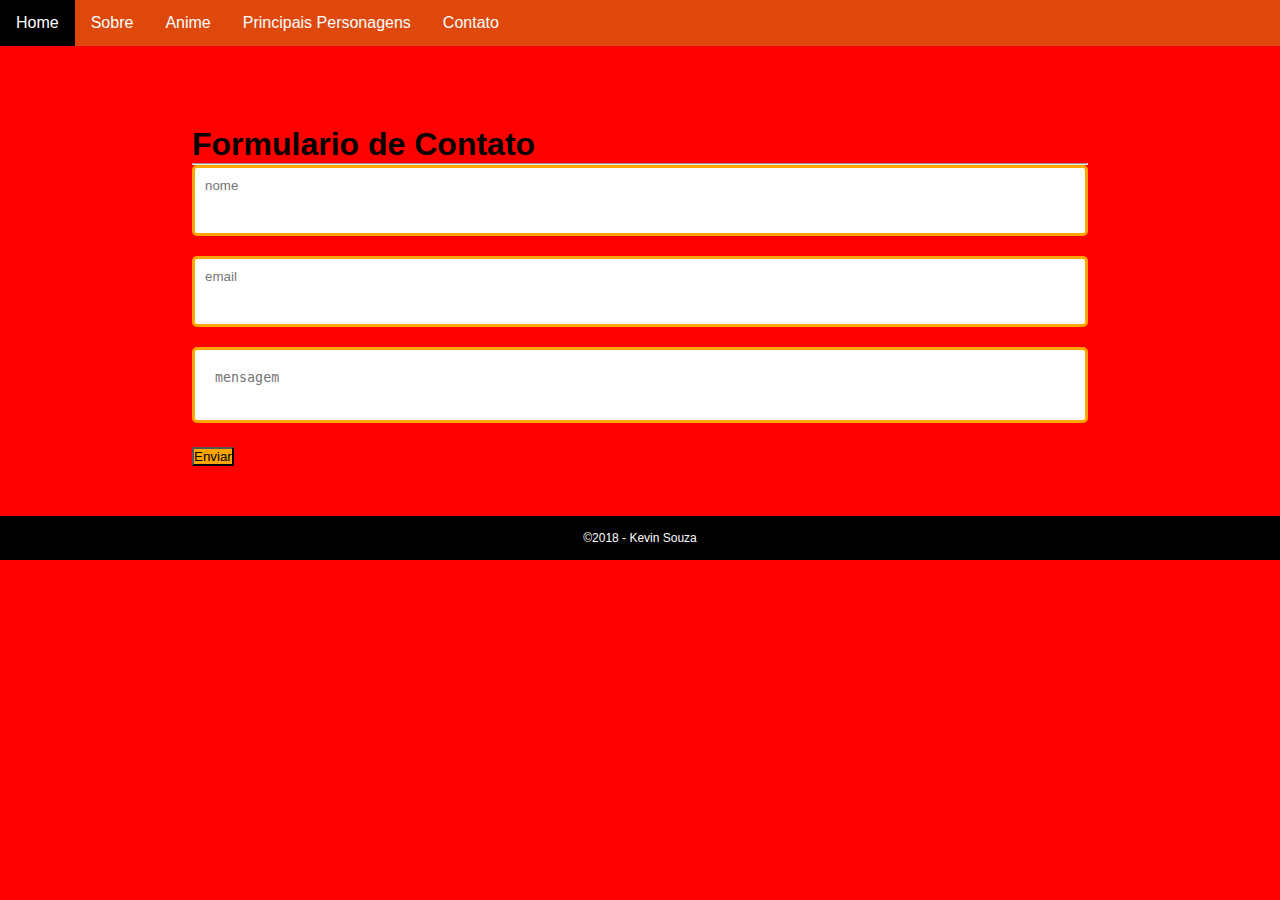
==== ProjetoAssis/Projeto/contato.html @ 1bfbda67 "ProjetoAssis" ====
<!DOCTYPE html>
<html lang="pt-br">
<head>
	<meta charset="UTF-8">
	<title>Contato</title>
	<link rel="icon" href="imagens/favi.jpg">

		<!-- Link com a folha de estilo -->
	<link rel="stylesheet" href="css/style.css"> 
    <script src="https://ajax.googleapis.com/ajax/libs/jquery/3.3.1/jquery.min.js"></script>
    <meta name="viewport" content="width=device-width,  initial-scale=1.0">
    <meta name = "description" content = "Site do anime Bleach fictício">
</head>
<body>

		    <!-- inicio da divisão do menu navbar -->
    <nav class="Menu">
    
 
        <a href="#" class="Mobile">&#9776; Menu</a>
        <div class="navbar">
        <a href="index.html">Home</a>
        <a href="sobre.html">Sobre</a>
        <a href="conteudo/anime.html">Anime</a>
         <a href="conteudo/principais.html">Principais Personagens</a>
        <a href="contato.html">Contato</a>
    
    </div><!-- fim da divisão do menu navbar -->

	</nav>


        <!-- Formulário de contato -->
        <div id="contato">
            <h1>Formulario de Contato</h1>
            <hr>
            <form action="formulario.php" method="POST">
                <input type="text" name="nome" placeholder="nome">
                <input type="text" name="email" placeholder="email">

                <textarea name="mensagem" placeholder="mensagem"></textarea>
                <input type="submit" value="Enviar">

            </form>

        </div>


            <footer>
            <p>©2018 - Kevin Souza</p>      
        </footer> 



<script src="js/menuresponsivo.js"></script>
<script src="js/fixamenu.js"></script>
<script src="js/removeclick.js"></script>




</body>
</html>
---- ProjetoAssis/Projeto/css/style.css ----
/**
* 
* @author - Kevin Souza
Projeto Assis
* Data 29/10/2018
*/

@import url('https://fonts.googleapis.com/css?family=Open+Sans');
@import url('https://fonts.googleapis.com/css?family=Montserrat:700');


body{
	font-family: 'Open Sans', sans-serif;
	font-size: 1em; /*1 em = 16px */
	background-color: red;
} 


*{
	margin: 0px;
	padding: 0px;
}

img{
	max-width: 100%;
}


.Mobile{
	display: none;
}

.Layout{
	height: 350px;
	padding-top: 200px;
	background-attachment: fixed;
	background-size: cover;
	background-position: center;
}

.Layout p{
	text-align: center;
	color: #e3e4e5;
	font-size: 2.5em;
}

.DivTexto{
	background-color: #FF530D;
	color: black;


}

.Destaque{
	padding: 150px 0px 150px 0px; /*box model*/
	max-width: 1024px;
	margin: 0 auto;

}

/**** Menu ********/



*{
	box-sizing: border-box;
}
body{
	margin: 0;
}
.navbar{
	overflow: hidden;
	background-color: #DE490B;
	font-family: arial;

}
.navbar a{
	float: left;
	font-size: 12pt;
	color: white;
	padding: 14px 16px;
	text-decoration: none; /* tirando o sublinhado de baixo das letras */

	
}

.Fixar{
	position: fixed;
	top: 0;
	z-index: 3;
	transition: ease 1s;
	width: 100%;
}


.navbar a:hover, .dropdown:hover .dropbtn{
	background-color: black;
	
}

footer{
	width: 100%;
	background-color: black;
	margin-top: 50px;
	padding-top: 15px;
	padding-bottom: 15px;
	text-align: center;
	color: #ffffff;
	font-size: 0.75em;	
}

footer img{
	margin-left: 10px;
	
}


/**** configurando video *****/
.video{
	width: 350px;
	height: 300px;
}



	/********** Formulario de contato ***********/
	#contato{
		padding-top: 80px;
		width: 70%;
		margin: 0 auto;
		
	}

	#contato input[type=text]{
		width: 100%;
		padding: 10px 10px 40px 10px;
		border-radius: 5px;
		border: 3px solid orange;
		margin-bottom: 20px;

	}

	#contato textarea{
		width: 100%;
		padding: 20px;
		border-radius: 5px;
		border: 3px solid orange;
		margin-bottom: 20px;
		resize: none;

	}

	#contato input[type=submit]{
		background-color: orange;

	}

	/********* 1 Ponto de Quebra ****/

	@media screen and (max-width: 768){
		img{
			max-width: 100%;
		}


	}


		/********* 2 Ponto de Quebra ****/

	@media screen and (max-width: 1024){
		img{
			max-width: 100%;
		}


	}

/************* Smartphone ***************/

@media screen and (max-width: 480px){
	
	/******** principal ********/

	body{
		margin: 0px;


	}

	img{
	max-width: 100%;
}

	#banner{
	margin-top: 0px;
}

	#main{
		margin: 0px;

	}


	
	/********** menu **********/
	.Mobile{
		display: block;
		background-color: #FF530D;
		color: white;
		text-decoration: none;
		padding: 15px;
	}


	nav div a{
		float: none;
		width: 100%;
		text-align: left;
		transition: all 0s;
		background-color: #FF530D;
		padding-left: 40px;
		display: none;
		

	}	
}

/** Carrousel **/

/** {box-sizing: border-box}*/
body {font-family: Verdana, sans-serif; margin:0}
.mySlides {display: none}
img {vertical-align: middle;}

/* Slideshow container */
.slideshow-container {
  max-width: 1000px;
  position: relative;
  margin: auto;
}

/* Next & previous buttons */
.prev, .next {
  cursor: pointer;
  position: absolute;
  top: 50%;
  width: auto;
  padding: 16px;
  margin-top: -22px;
  color: white;
  font-weight: bold;
  font-size: 18px;
  transition: 0.6s ease;
  border-radius: 0 3px 3px 0;
}

/* Position the "next button" to the right */
.next {
  right: 0;
  border-radius: 3px 0 0 3px;
}

/* On hover, add a black background color with a little bit see-through */
.prev:hover, .next:hover {
  background-color: rgba(0,0,0,0.8);
}

/* Caption text */
.text {
  color: #f2f2f2;
  font-size: 15px;
  padding: 8px 12px;
  position: absolute;
  bottom: 8px;
}
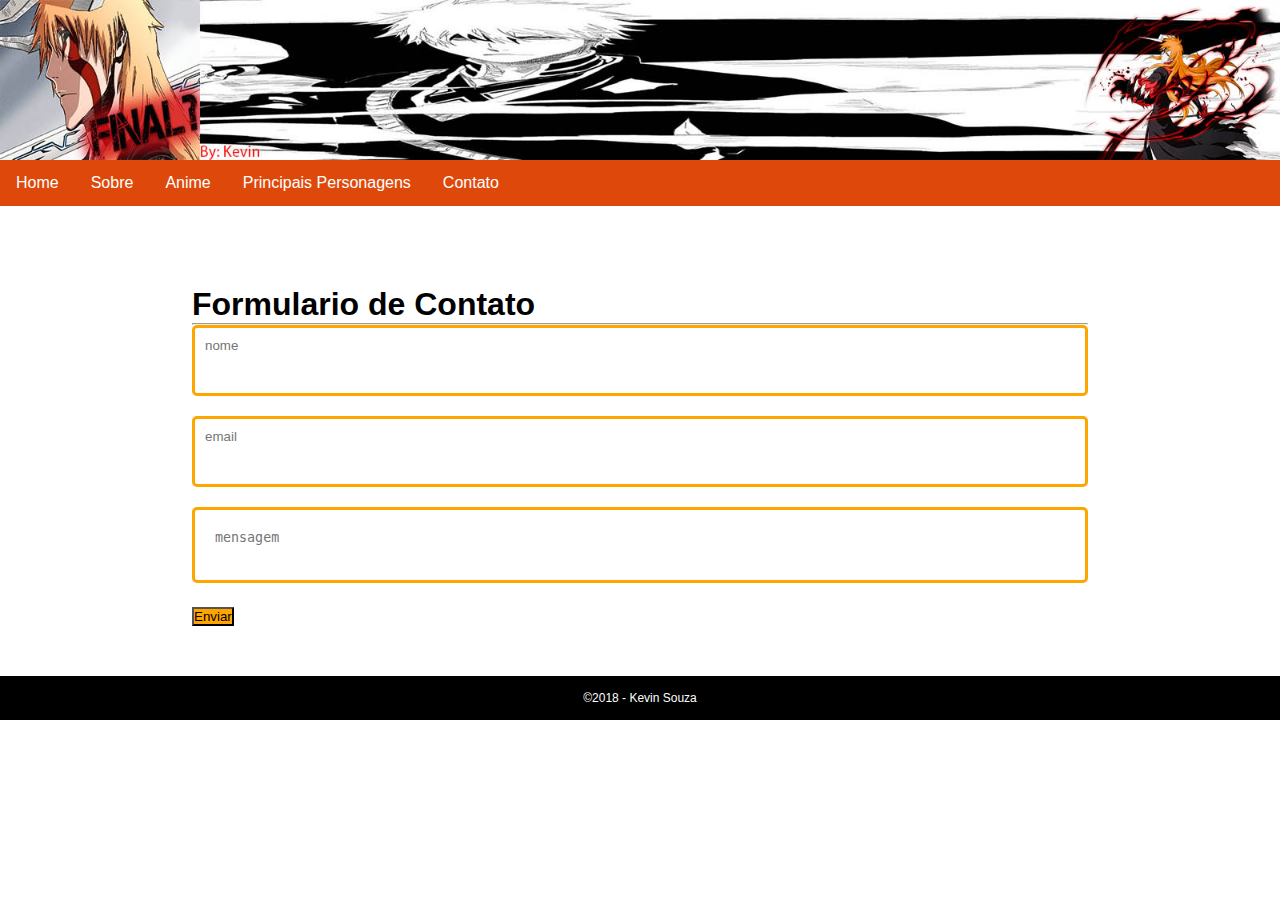
==== commit d964ffaf: "Site Completo 21/11/2018" ====
--- a/ProjetoAssis/Projeto/contato.html
+++ b/ProjetoAssis/Projeto/contato.html
@@ -12,6 +12,8 @@
     <meta name = "description" content = "Site do anime Bleach fictício">
 </head>
 <body>
+    
+    <a href="index.html"><img src="imagens/logo.jpg" title="Imagem do logo" alt="Logotipo do site"></a>
 
 		    <!-- inicio da divisão do menu navbar -->
     <nav class="Menu">
--- a/ProjetoAssis/Projeto/css/style.css
+++ b/ProjetoAssis/Projeto/css/style.css
@@ -12,7 +12,8 @@
 body{
 	font-family: 'Open Sans', sans-serif;
 	font-size: 1em; /*1 em = 16px */
-	background-color: red;
+	background-color: white;
+
 } 
 
 
@@ -160,7 +161,10 @@
 	@media screen and (max-width: 768){
 		img{
 			max-width: 100%;
+
 		}
+
+		
 
 
 	}
